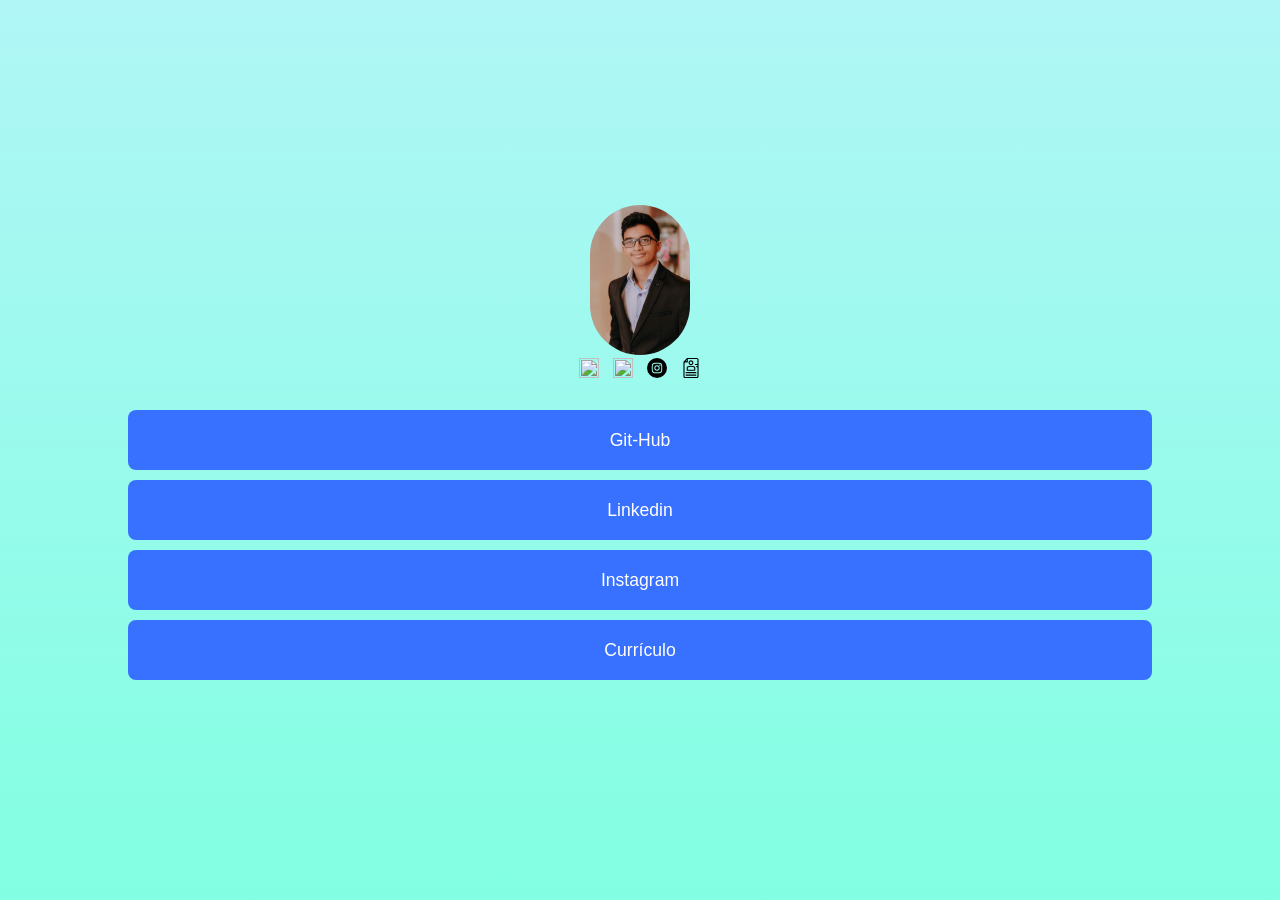
==== Meu-perfil.html @ 305080ce "Add files via upload" ====
<!DOCTYPE html> 
<html>
   <head>
      <meta charset="utf-8">
      <meta name="viewport" content="width=device-width, initial-scale=1">
      <title>Meu perfil</title>
      <link rel="stylesheet" href="./style.css">
      <link rel="preconnect" href="https://fonts.googleapis.com">
      <link rel="preconnect" href="https://fonts.gstatic.com" crossorigin>
      <link href="https://fonts.googleapis.com/css2?family=Roboto:wght@100&display=swap" rel="stylesheet">
   </head>
   <body>
      <main>
         <div class="img-perfil">
             <img src="./images/perfil.jpg" alt="Lucas Viégas">
         </div>
         <div class="social-icons">
            <ul>
               <li><a href="https://github.com/lucasviegas1017"><img src="./assets/icons/github.svg"></a></li>
               <li><a href="#"><img src="./assets/icons/linkedin.svg"></a></li>
               <li><a href="#"><img src="./assets/icons/instagram.svg"></a></li>
               <li><a href="#"><img src="./assets/icons/curriculum.svg"></a></li>
            </ul>
         </div>
         <div class="social-links">
            <ul>
               <li><a href="https://github.com/lucasviegas1017"><button>Git-Hub</button></a></li>
               <li><a href="https://www.linkedin.com/in/lucas-vi%C3%A9gas-296393224/"><button>Linkedin</button></a></li>
               <li><a href="https://www.instagram.com/lucas._viegas/"><button>Instagram</button></a></li>
               <li><a href="file:///C:/Users/pendrive%20f/Downloads/Curr%C3%ADculo%20Simples%20Profissional%20-%20Forma%C3%A7%C3%A3o,%20experi%C3%AAncia,%20cursos%20e%20habilidades.pdf"><button>Currículo</button></a></li>
            </ul>
         </div>
      </main>
   </body>
</html>
---- style.css ----
* {
    padding: 0;
    margin: 0;
    box-sizing: border-box;
  }
  
  body {
    font: 400 1rem 'Roboto', sans-serif;
  
    width: 100vw;
    height: 100vh;
  
    overflow: hidden;
  }
  
  main {
    display: flex;
    align-items: center;
    justify-content: center;
    flex-direction: column;
  
    width: 100%;
    height: 100%;
  
    background: linear-gradient(0, #82ffe2, #b0f6f6);
  }
  
  button {
    cursor: pointer;
    border: 0;
  }
  
  button:focus {
    outline: none;
    border: solid 2px #FFF;
  }
  
  .img-perfil {
    width: 90%;
    height: 100px;
  
    margin-top: 20px;
  
    display: flex;
    justify-content: center;
    align-items: center;
  }
  
  .img-perfil img {
    width: 100px;
    height: 150px;
  
    border-radius: 50px;
  }
  
  .social-icons {
    width: 90%;
    height: 80px;
  
    display: flex;
    justify-content: center;
    align-items: center;
  }
  
  .social-icons ul {
    list-style: none;
  }
  
  .social-icons ul li {
    display: inline-block;
    margin: 5px;
  }
  
  .social-icons ul li img {
    width: 20px;
    height: 20px;
  }
  
  .social-links {
    width: 80%;
    height: auto;
  }
  
  .social-links ul {
    list-style: none;
  }
  
  .social-links ul li {
    margin-bottom: 10px;
  }
  
  .social-links ul li button {
    width: 100%;
    height: 60px;
  
    border-radius: 8px;
  
    background: #3871FF;
    color: #FFF;
    font-size: 1.1rem;
  
    transition: background .3s;
  }
  
  .social-links ul li button:hover {
    background-color: #0048FF;
  }
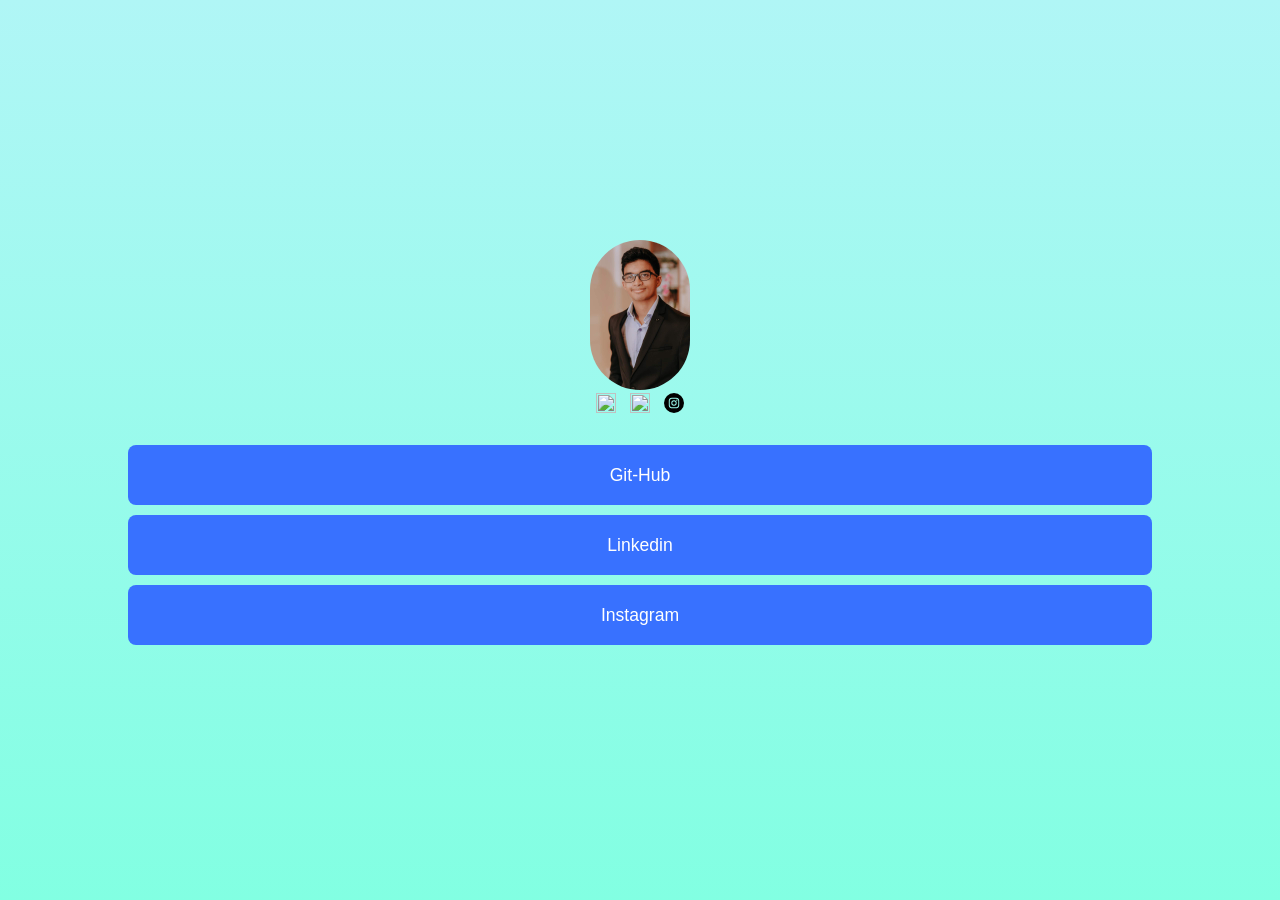
==== commit a0b4c946: "Update Meu-perfil.html" ====
--- a/Meu-perfil.html
+++ b/Meu-perfil.html
@@ -19,7 +19,6 @@
                <li><a href="https://github.com/lucasviegas1017"><img src="./assets/icons/github.svg"></a></li>
                <li><a href="#"><img src="./assets/icons/linkedin.svg"></a></li>
                <li><a href="#"><img src="./assets/icons/instagram.svg"></a></li>
-               <li><a href="#"><img src="./assets/icons/curriculum.svg"></a></li>
             </ul>
          </div>
          <div class="social-links">
@@ -27,9 +26,8 @@
                <li><a href="https://github.com/lucasviegas1017"><button>Git-Hub</button></a></li>
                <li><a href="https://www.linkedin.com/in/lucas-vi%C3%A9gas-296393224/"><button>Linkedin</button></a></li>
                <li><a href="https://www.instagram.com/lucas._viegas/"><button>Instagram</button></a></li>
-               <li><a href="file:///C:/Users/pendrive%20f/Downloads/Curr%C3%ADculo%20Simples%20Profissional%20-%20Forma%C3%A7%C3%A3o,%20experi%C3%AAncia,%20cursos%20e%20habilidades.pdf"><button>Currículo</button></a></li>
             </ul>
          </div>
       </main>
    </body>
-</html>+</html>
